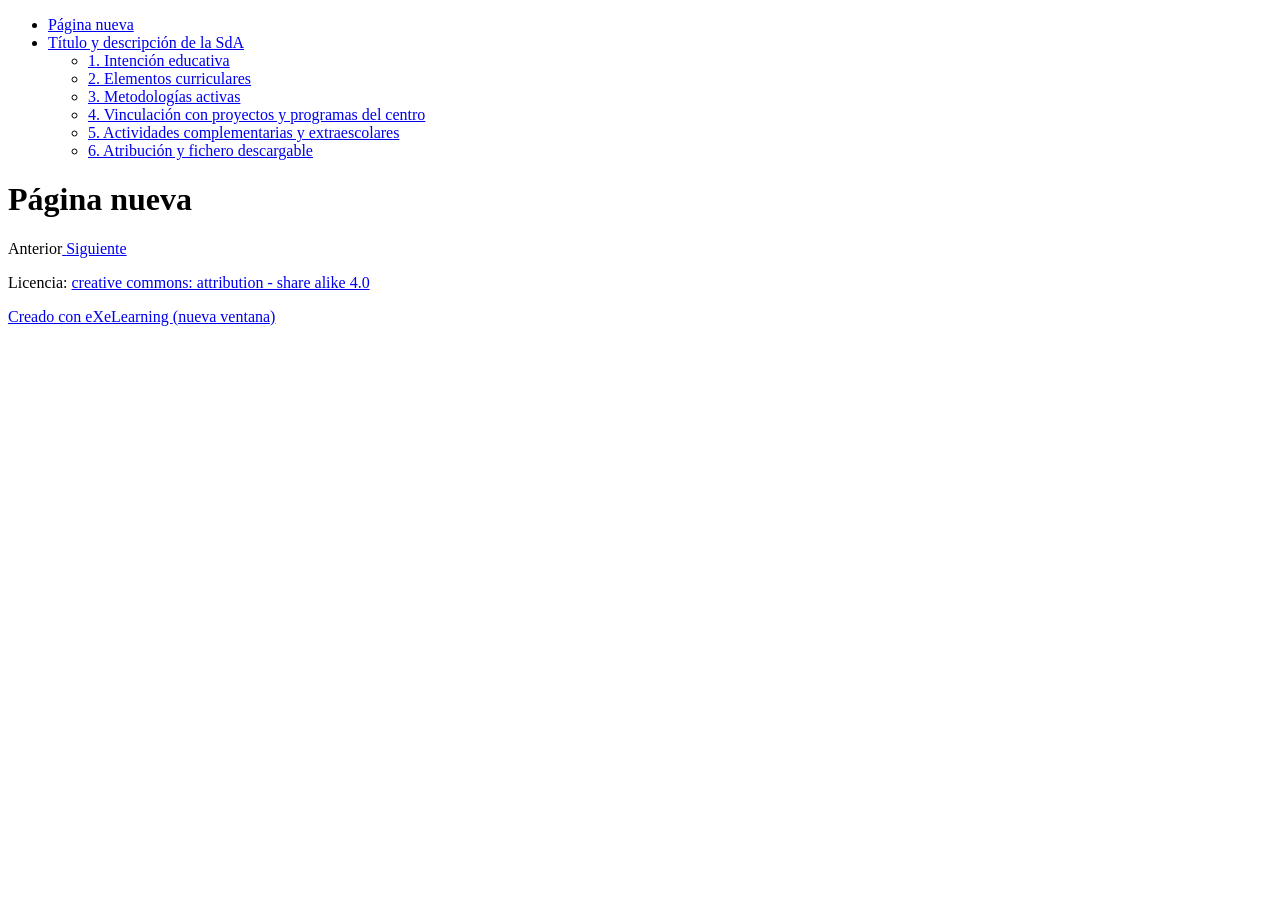
==== index.html @ 8d8c8ee5 "Add files via upload" ====
<!DOCTYPE html>
<html lang="" id="exe-index">
<head>
<meta charset="utf-8">
<meta name="generator" content="eXeLearning v3.0.0">
<meta name="viewport" content="width=device-width, initial-scale=1">
<link rel="license" type="text/html" href="https://creativecommons.org/licenses/by-sa/4.0/">
<title>Untitled document</title>
<script>document.querySelector("html").classList.add("js");</script><script src="libs/jquery/jquery.min.js"> </script><script src="libs/common_i18n.js"> </script><script src="libs/common.js"> </script><script src="libs/exe_export.js"> </script><script src="libs/bootstrap/bootstrap.bundle.min.js"> </script><link rel="stylesheet" href="libs/bootstrap/bootstrap.min.css">
<link rel="stylesheet" href="content/css/base.css">
<script src="theme/default.js"> </script><link rel="stylesheet" href="theme/content.css">
</head>
<body class="exe-export exe-web-site">
<script>document.body.className+=" js"</script><div class="exe-content exe-export pre-js siteNav-hidden"> <nav id="siteNav"> <ul> <li class="active"> <a href="index.html" class="active main-node no-ch">Página nueva</a>
</li>
<li> <a href="html/titulo-y-descripcion-de-la-sda.html" class="daddy">Título y descripción de la SdA</a><ul class="other-section"> <li> <a href="html/1-intencion-educativa.html" class="no-ch">1. Intención educativa</a>
</li>
<li> <a href="html/2-elementos-curriculares.html" class="no-ch">2. Elementos curriculares</a>
</li>
<li> <a href="html/3-metodologias-activas.html" class="no-ch">3. Metodologías activas</a>
</li>
<li> <a href="html/4-vinculacion-con-proyectos-y-programas-del-centro.html" class="no-ch">4. Vinculación con proyectos y programas del centro</a>
</li>
<li> <a href="html/5-actividades-complementarias-y-extraescolares.html" class="no-ch">5. Actividades complementarias y extraescolares </a>
</li>
<li> <a href="html/6-atribucion-y-fichero-descargable.html" class="no-ch">6. Atribución y fichero descargable</a>
</li>
</ul>
</li>
</ul></nav><main id="20260503192348QODWAT" class="page"> <header id="header-20260503192348QODWAT" class="page-header"> <h1 class="page-title">Página nueva</h1></header><div id="page-content-20260503192348QODWAT" class="page-content"> </div></main><div class="nav-buttons"> <span class="nav-button nav-button-left" aria-hidden="true"> <span>Anterior</span></span><a href="html/titulo-y-descripcion-de-la-sda.html" title="Siguiente" class="nav-button nav-button-right"> <span>Siguiente</span></a>
</div>
<footer id="siteFooter"><div id="siteFooterContent"> <div id="packageLicense" class="cc cc-by-sa"> <p> <span class="license-label">Licencia: </span><a href="https://creativecommons.org/licenses/by-sa/4.0/" class="license">creative commons: attribution - share alike 4.0</a></p>
</div>
</div></footer>
</div>
<p id="made-with-eXe"> <a href="https://exelearning.net/" target="_blank" rel="noopener"> <span>Creado con eXeLearning <span>(nueva ventana)</span></span></a></p>
</body>
</html>
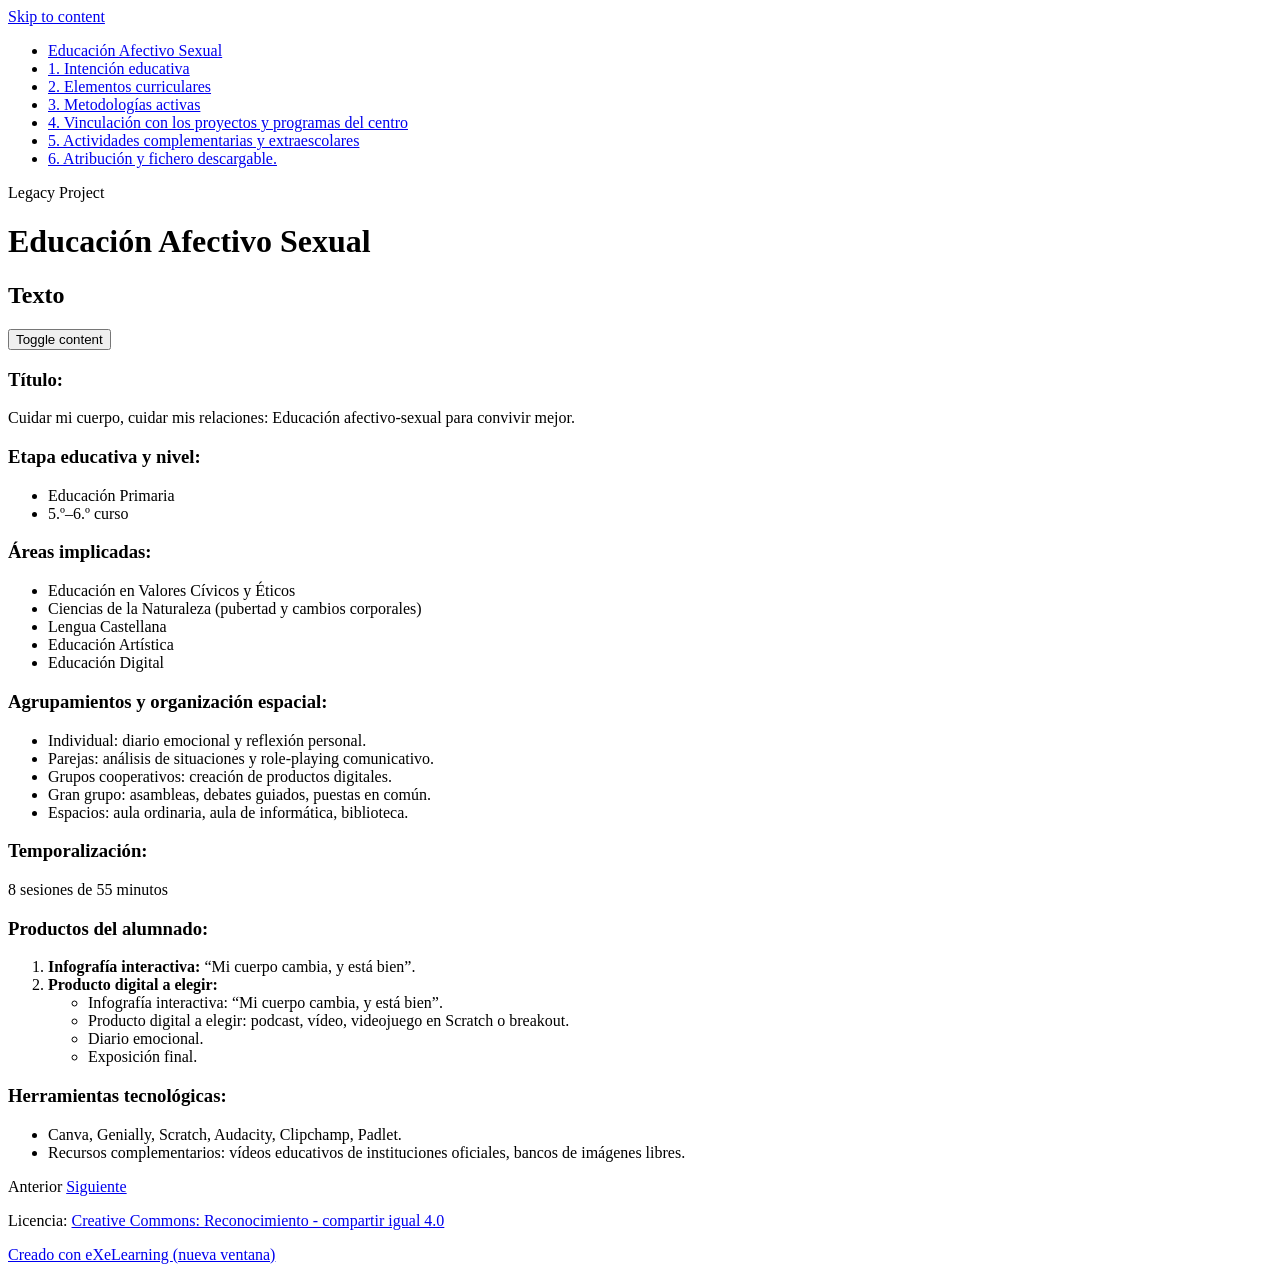
==== commit 99ad9075: "Add files via upload" ====
--- a/index.html
+++ b/index.html
@@ -1,35 +1,100 @@
 <!DOCTYPE html>
-<html lang="" id="exe-index">
+<html lang="es" id="exe-index">
 <head>
 <meta charset="utf-8">
-<meta name="generator" content="eXeLearning v3.0.0">
+<meta name="generator" content="eXeLearning v4.0.0">
 <meta name="viewport" content="width=device-width, initial-scale=1">
 <link rel="license" type="text/html" href="https://creativecommons.org/licenses/by-sa/4.0/">
-<title>Untitled document</title>
+<title>Legacy Project</title>
+<link rel="icon" type="image/x-icon" href="libs/favicon.ico">
 <script>document.querySelector("html").classList.add("js");</script><script src="libs/jquery/jquery.min.js"> </script><script src="libs/common_i18n.js"> </script><script src="libs/common.js"> </script><script src="libs/exe_export.js"> </script><script src="libs/bootstrap/bootstrap.bundle.min.js"> </script><link rel="stylesheet" href="libs/bootstrap/bootstrap.min.css">
-<link rel="stylesheet" href="content/css/base.css">
-<script src="theme/default.js"> </script><link rel="stylesheet" href="theme/content.css">
+<script src="idevices/text/text.js"></script><link rel="stylesheet" href="idevices/text/text.css">
+<link rel="stylesheet" href="content/css/base.css"><script src="theme/style.js"> </script><link rel="stylesheet" href="theme/style.css">
 </head>
 <body class="exe-export exe-web-site">
-<script>document.body.className+=" js"</script><div class="exe-content exe-export pre-js siteNav-hidden"> <nav id="siteNav"> <ul> <li class="active"> <a href="index.html" class="active main-node no-ch">Página nueva</a>
+<script>document.body.className+=" js"</script>
+<div class="exe-content exe-export pre-js siteNav-hidden"><a href="#page-mosip3h3-jmnodzp22" id="skipNav">Skip to content</a> <nav id="siteNav">
+<ul>
+<li class="active"> <a href="index.html" class="active main-node no-ch">Educación Afectivo Sexual</a>
 </li>
-<li> <a href="html/titulo-y-descripcion-de-la-sda.html" class="daddy">Título y descripción de la SdA</a><ul class="other-section"> <li> <a href="html/1-intencion-educativa.html" class="no-ch">1. Intención educativa</a>
+<li> <a href="html/1-intencion-educativa.html" class="no-ch">1. Intención educativa</a>
 </li>
 <li> <a href="html/2-elementos-curriculares.html" class="no-ch">2. Elementos curriculares</a>
 </li>
 <li> <a href="html/3-metodologias-activas.html" class="no-ch">3. Metodologías activas</a>
 </li>
-<li> <a href="html/4-vinculacion-con-proyectos-y-programas-del-centro.html" class="no-ch">4. Vinculación con proyectos y programas del centro</a>
+<li> <a href="html/4-vinculacion-con-los-proyectos-y-programas-del-ce.html" class="no-ch">4. Vinculación con los proyectos y programas del centro</a>
 </li>
-<li> <a href="html/5-actividades-complementarias-y-extraescolares.html" class="no-ch">5. Actividades complementarias y extraescolares </a>
+<li> <a href="html/5-actividades-complementarias-y-extraescolares.html" class="no-ch">5. Actividades complementarias y extraescolares</a>
 </li>
-<li> <a href="html/6-atribucion-y-fichero-descargable.html" class="no-ch">6. Atribución y fichero descargable</a>
+<li> <a href="html/6-atribucion-y-fichero-descargable.html" class="no-ch">6. Atribución y fichero descargable.</a>
 </li>
 </ul>
+</nav><main id="page-mosip3h3-jmnodzp22" class="page"> 
+<header class="main-header">
+<div class="package-header"><p class="package-title">Legacy Project</p></div>
+<div class="page-header"><h1 class="page-title">Educación Afectivo Sexual</h1></div>
+</header><div id="page-content-page-mosip3h3-jmnodzp22" class="page-content">
+<article id="block-1777979554918-5axan19uu" class="box">
+<header class="box-head no-icon">
+<h1 class="box-title">Texto</h1>
+<button class="box-toggle box-toggle-on" title="Toggle content">
+<span>Toggle content</span>
+</button></header>
+<div class="box-content">
+<div id="idevice-1777979554917-s1velj05v" class="idevice_node text" data-idevice-path="idevices/text/" data-idevice-type="text" data-idevice-component-type="json" data-idevice-json-data="{&quot;ideviceId&quot;:&quot;idevice-1777979554917-s1velj05v&quot;}">
+<div class="exe-text-template">
+    <h3>Título:</h3>
+<p>Cuidar mi cuerpo, cuidar mis relaciones: Educación afectivo‑sexual para convivir mejor.</p>
+<h3>Etapa educativa y nivel:</h3>
+<ul>
+<li>Educación Primaria</li>
+<li>5.º–6.º curso</li>
+</ul>
+<h3>Áreas implicadas:</h3>
+<ul>
+<li>Educación en Valores Cívicos y Éticos</li>
+<li>Ciencias de la Naturaleza (pubertad y cambios corporales)</li>
+<li>Lengua Castellana</li>
+<li>Educación Artística</li>
+<li>Educación Digital</li>
+</ul>
+<h3>Agrupamientos y organización espacial:</h3>
+<ul>
+<li>Individual: diario emocional y reflexión personal.</li>
+<li>Parejas: análisis de situaciones y role‑playing comunicativo.</li>
+<li>Grupos cooperativos: creación de productos digitales.</li>
+<li>Gran grupo: asambleas, debates guiados, puestas en común.</li>
+<li>Espacios: aula ordinaria, aula de informática, biblioteca.</li>
+</ul>
+<h3>Temporalización:</h3>
+<p>8 sesiones de 55 minutos</p>
+<h3>Productos del alumnado:</h3>
+<ol>
+<li><strong>Infografía interactiva:</strong> “Mi cuerpo cambia, y está bien”.</li>
+<li><strong>Producto digital a elegir:</strong>
+<ul>
+<li>Infografía interactiva: “Mi cuerpo cambia, y está bien”.</li>
+<li>Producto digital a elegir: podcast, vídeo, videojuego en Scratch o breakout.</li>
+<li>Diario emocional.</li>
+<li>Exposición final.</li>
+</ul>
 </li>
-</ul></nav><main id="20260503192348QODWAT" class="page"> <header id="header-20260503192348QODWAT" class="page-header"> <h1 class="page-title">Página nueva</h1></header><div id="page-content-20260503192348QODWAT" class="page-content"> </div></main><div class="nav-buttons"> <span class="nav-button nav-button-left" aria-hidden="true"> <span>Anterior</span></span><a href="html/titulo-y-descripcion-de-la-sda.html" title="Siguiente" class="nav-button nav-button-right"> <span>Siguiente</span></a>
+</ol>
+<h3>Herramientas tecnológicas:</h3>
+<ul>
+<li>Canva, Genially, Scratch, Audacity, Clipchamp, Padlet.</li>
+<li>Recursos complementarios: vídeos educativos de instituciones oficiales, bancos de imágenes libres.</li>
+</ul>
 </div>
-<footer id="siteFooter"><div id="siteFooterContent"> <div id="packageLicense" class="cc cc-by-sa"> <p> <span class="license-label">Licencia: </span><a href="https://creativecommons.org/licenses/by-sa/4.0/" class="license">creative commons: attribution - share alike 4.0</a></p>
+</div>
+</div>
+</article>
+</div></main><div class="nav-buttons">
+<span class="nav-button nav-button-left" aria-hidden="true"><span>Anterior</span></span>
+<a href="html/1-intencion-educativa.html" title="Siguiente" class="nav-button nav-button-right"><span>Siguiente</span></a>
+</div>
+<footer id="siteFooter"><div id="siteFooterContent"> <div id="packageLicense" class="cc cc-by-sa"> <p> <span class="license-label">Licencia: </span><a href="https://creativecommons.org/licenses/by-sa/4.0/" class="license">Creative Commons: Reconocimiento - compartir igual 4.0</a></p>
 </div>
 </div></footer>
 </div>
